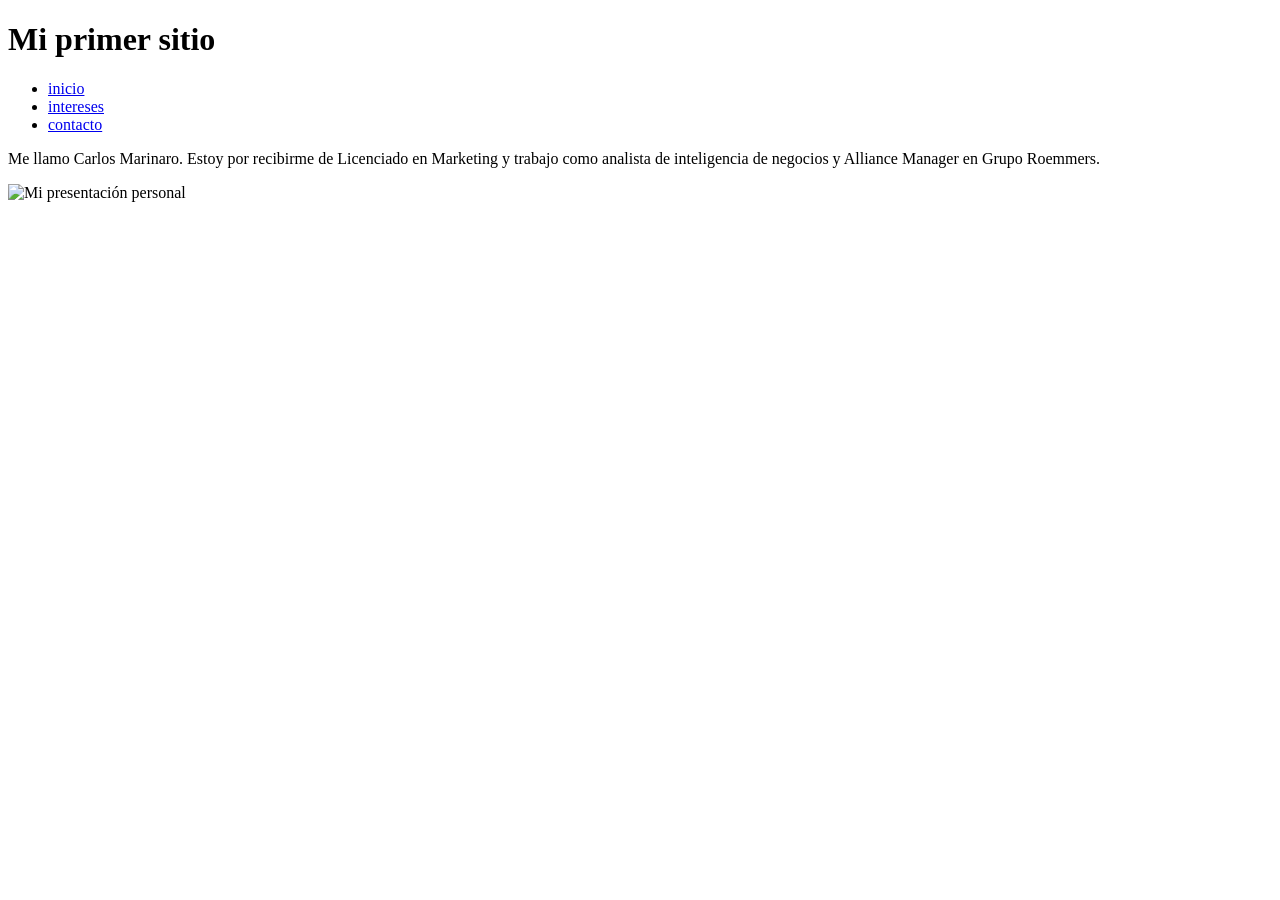
==== index.html @ 42893a5c "Create index.html" ====
<!DOCTYPE html>
<html lang="es">
<head>
  <title>Mi primer sitio</title>
</head>
<body>
  <h1>Mi primer sitio</h1>

  <ul>
    <li><a href="index.html">inicio</a></li>
    <li><a href="intereses.html">intereses</a></li>
    <li><a href="contacto.html">contacto</a></li>
  </ul>

  <p>Me llamo Carlos Marinaro. Estoy por recibirme de Licenciado en Marketing y trabajo como analista de inteligencia de negocios y Alliance Manager en Grupo Roemmers.</p>

  <img src="img/fotoCarlos.png" alt="Mi presentación personal">
</body>
</html>
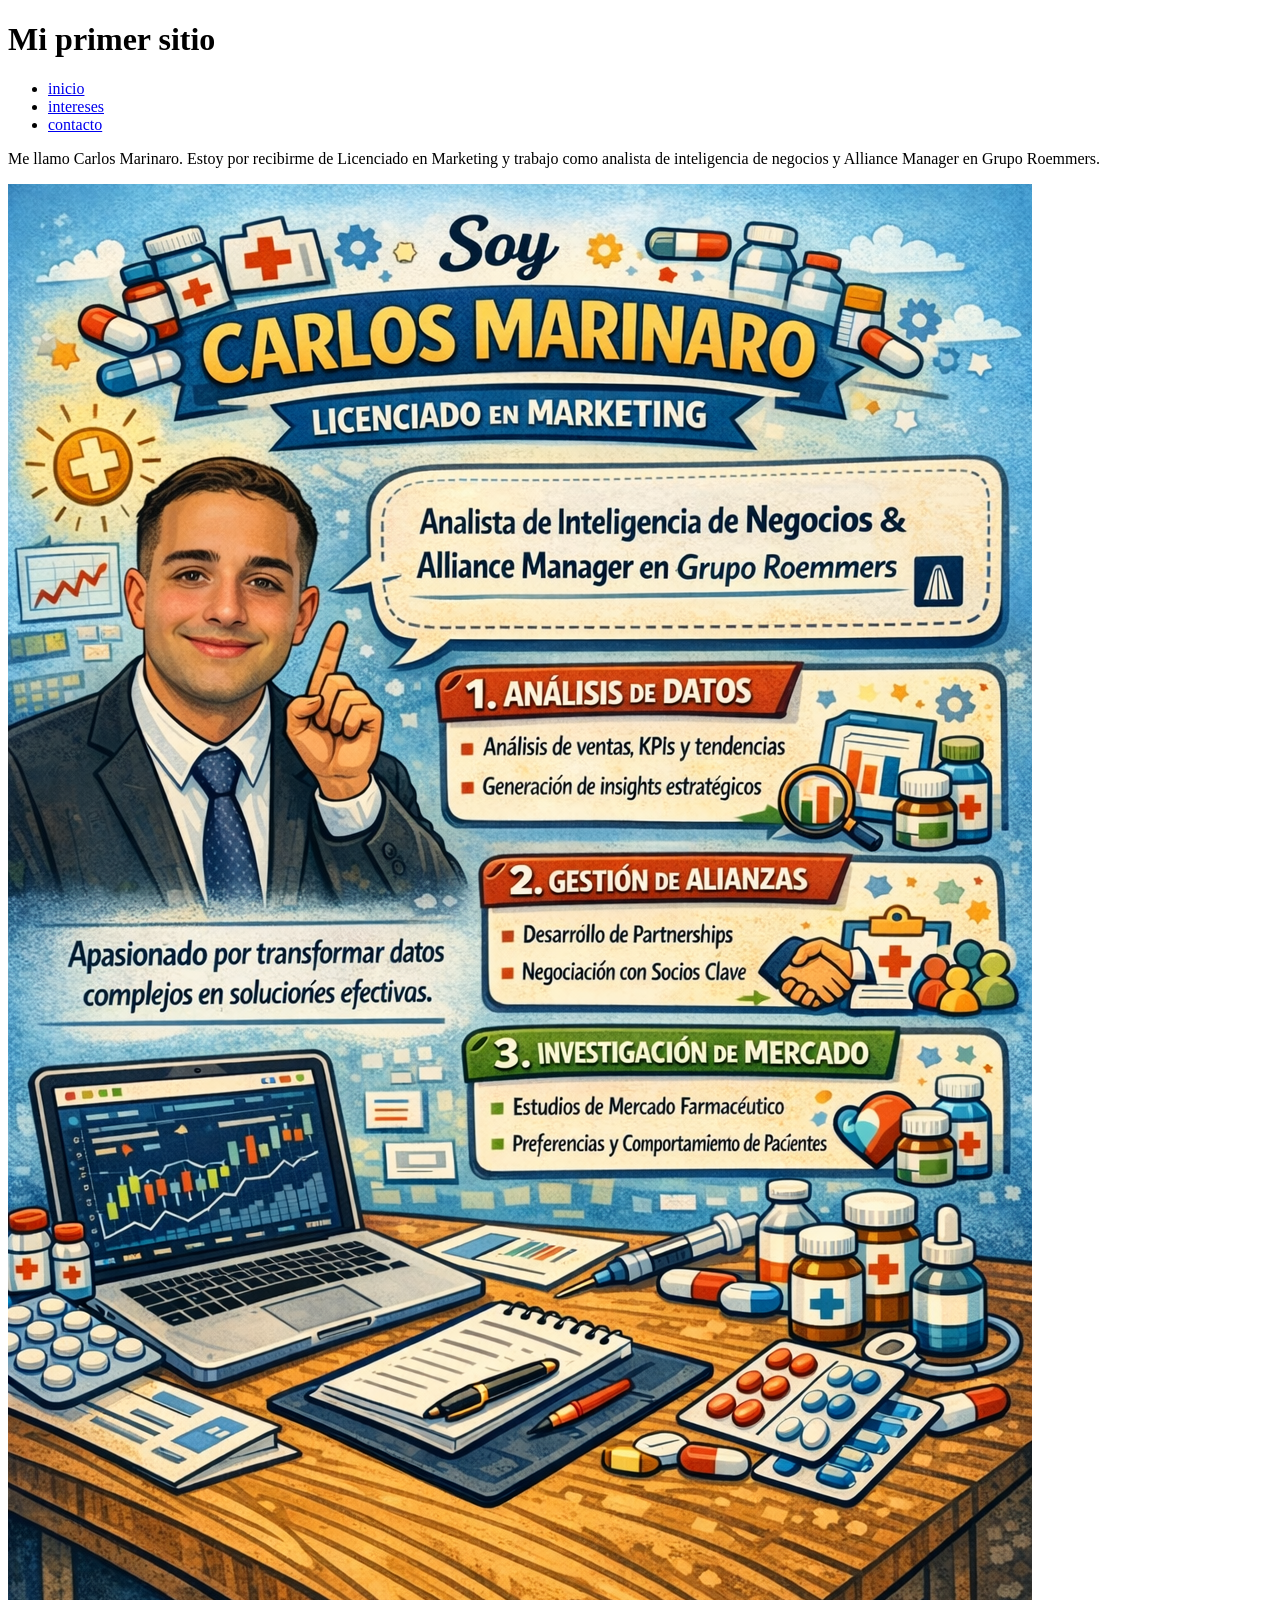
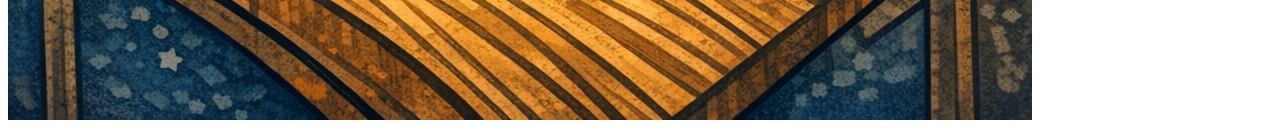
==== commit 9ffcecde: "Update index.html" ====
--- a/index.html
+++ b/index.html
@@ -14,6 +14,6 @@
 
   <p>Me llamo Carlos Marinaro. Estoy por recibirme de Licenciado en Marketing y trabajo como analista de inteligencia de negocios y Alliance Manager en Grupo Roemmers.</p>
 
-  <img src="img/fotoCarlos.png" alt="Mi presentación personal">
+  <img src="fotoCarlos.png.png" alt="Mi presentación personal">
 </body>
 </html>
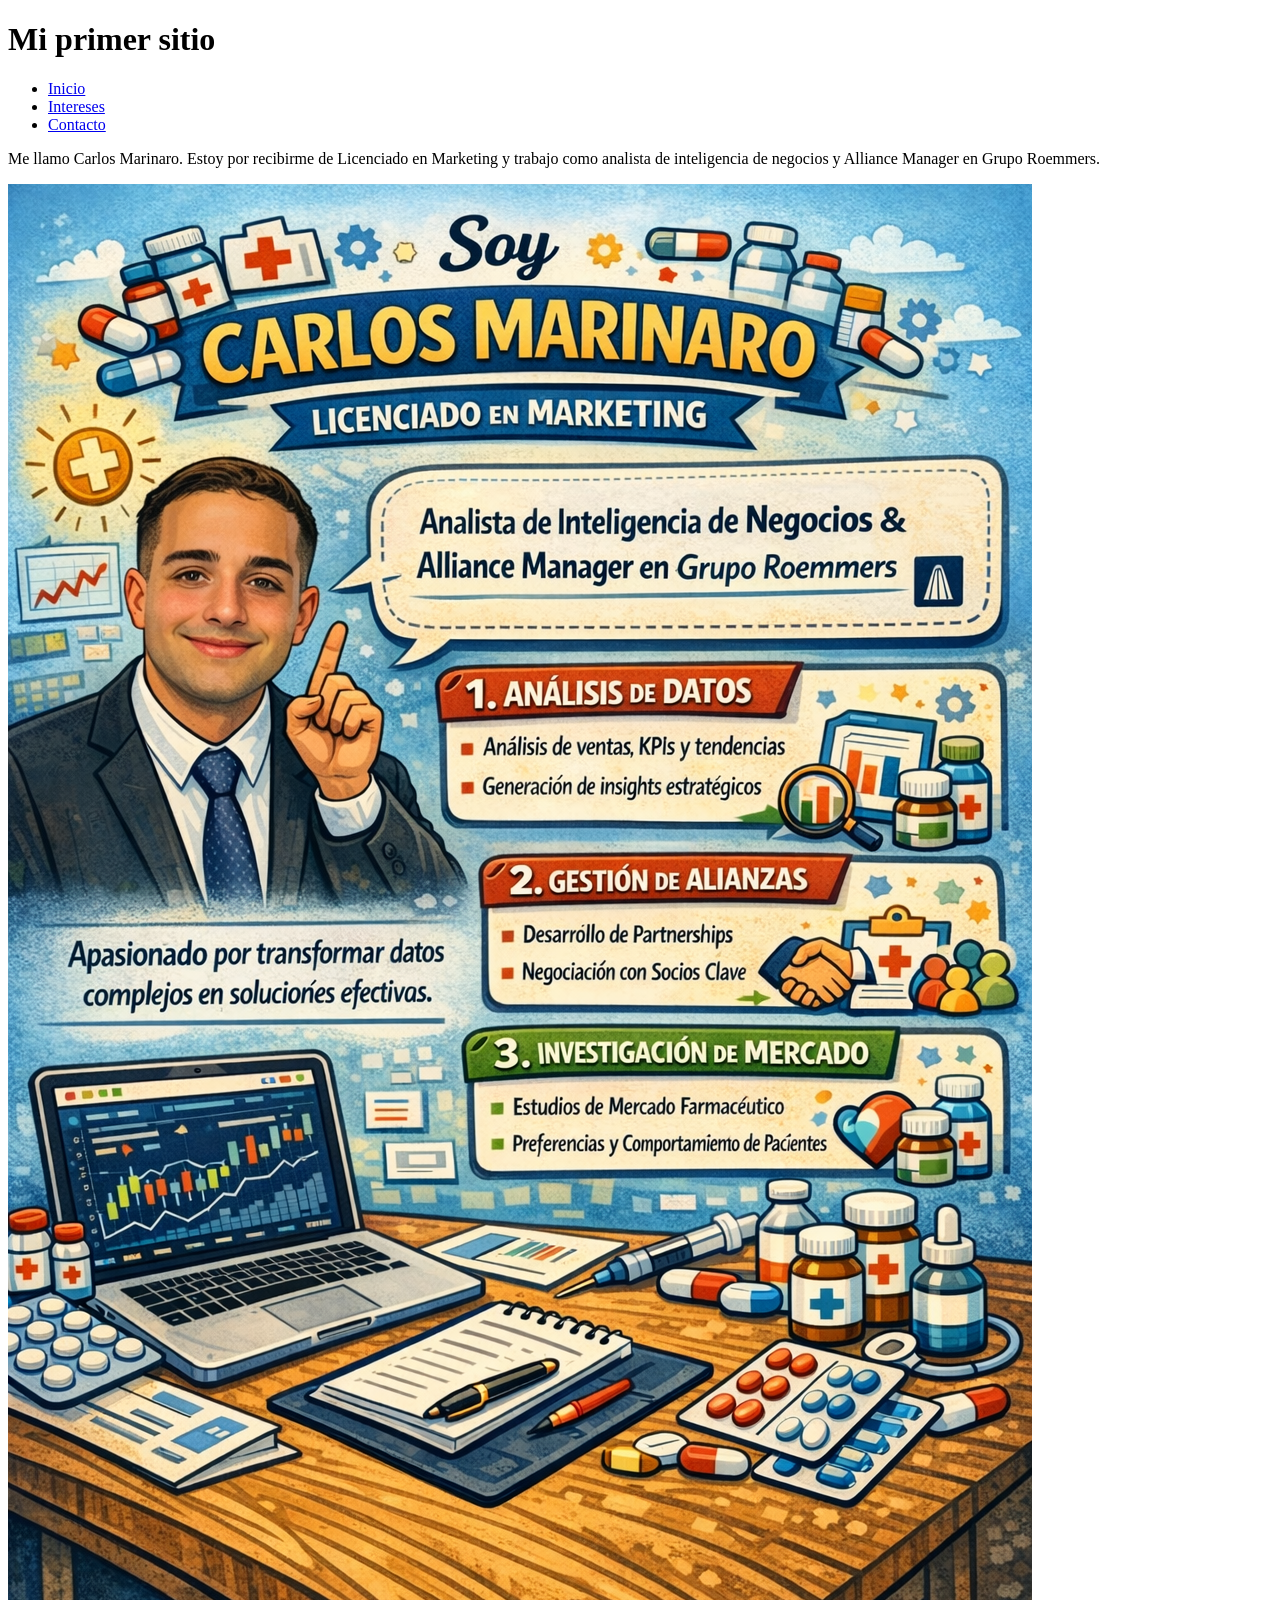
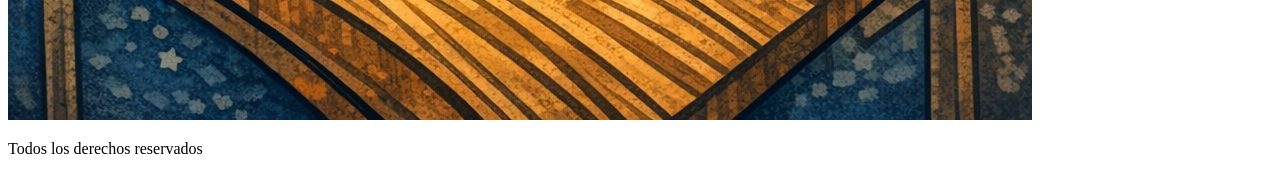
==== commit 9a1d1008: "Update index.html" ====
--- a/index.html
+++ b/index.html
@@ -7,13 +7,14 @@
   <h1>Mi primer sitio</h1>
 
   <ul>
-    <li><a href="index.html">inicio</a></li>
-    <li><a href="intereses.html">intereses</a></li>
-    <li><a href="contacto.html">contacto</a></li>
+    <li><a href="index.html">Inicio</a></li>
+    <li><a href="intereses.html">Intereses</a></li>
+    <li><a href="contacto.html">Contacto</a></li>
   </ul>
 
   <p>Me llamo Carlos Marinaro. Estoy por recibirme de Licenciado en Marketing y trabajo como analista de inteligencia de negocios y Alliance Manager en Grupo Roemmers.</p>
 
   <img src="fotoCarlos.png.png" alt="Mi presentación personal">
+  <p>Todos los derechos reservados</p>
 </body>
 </html>
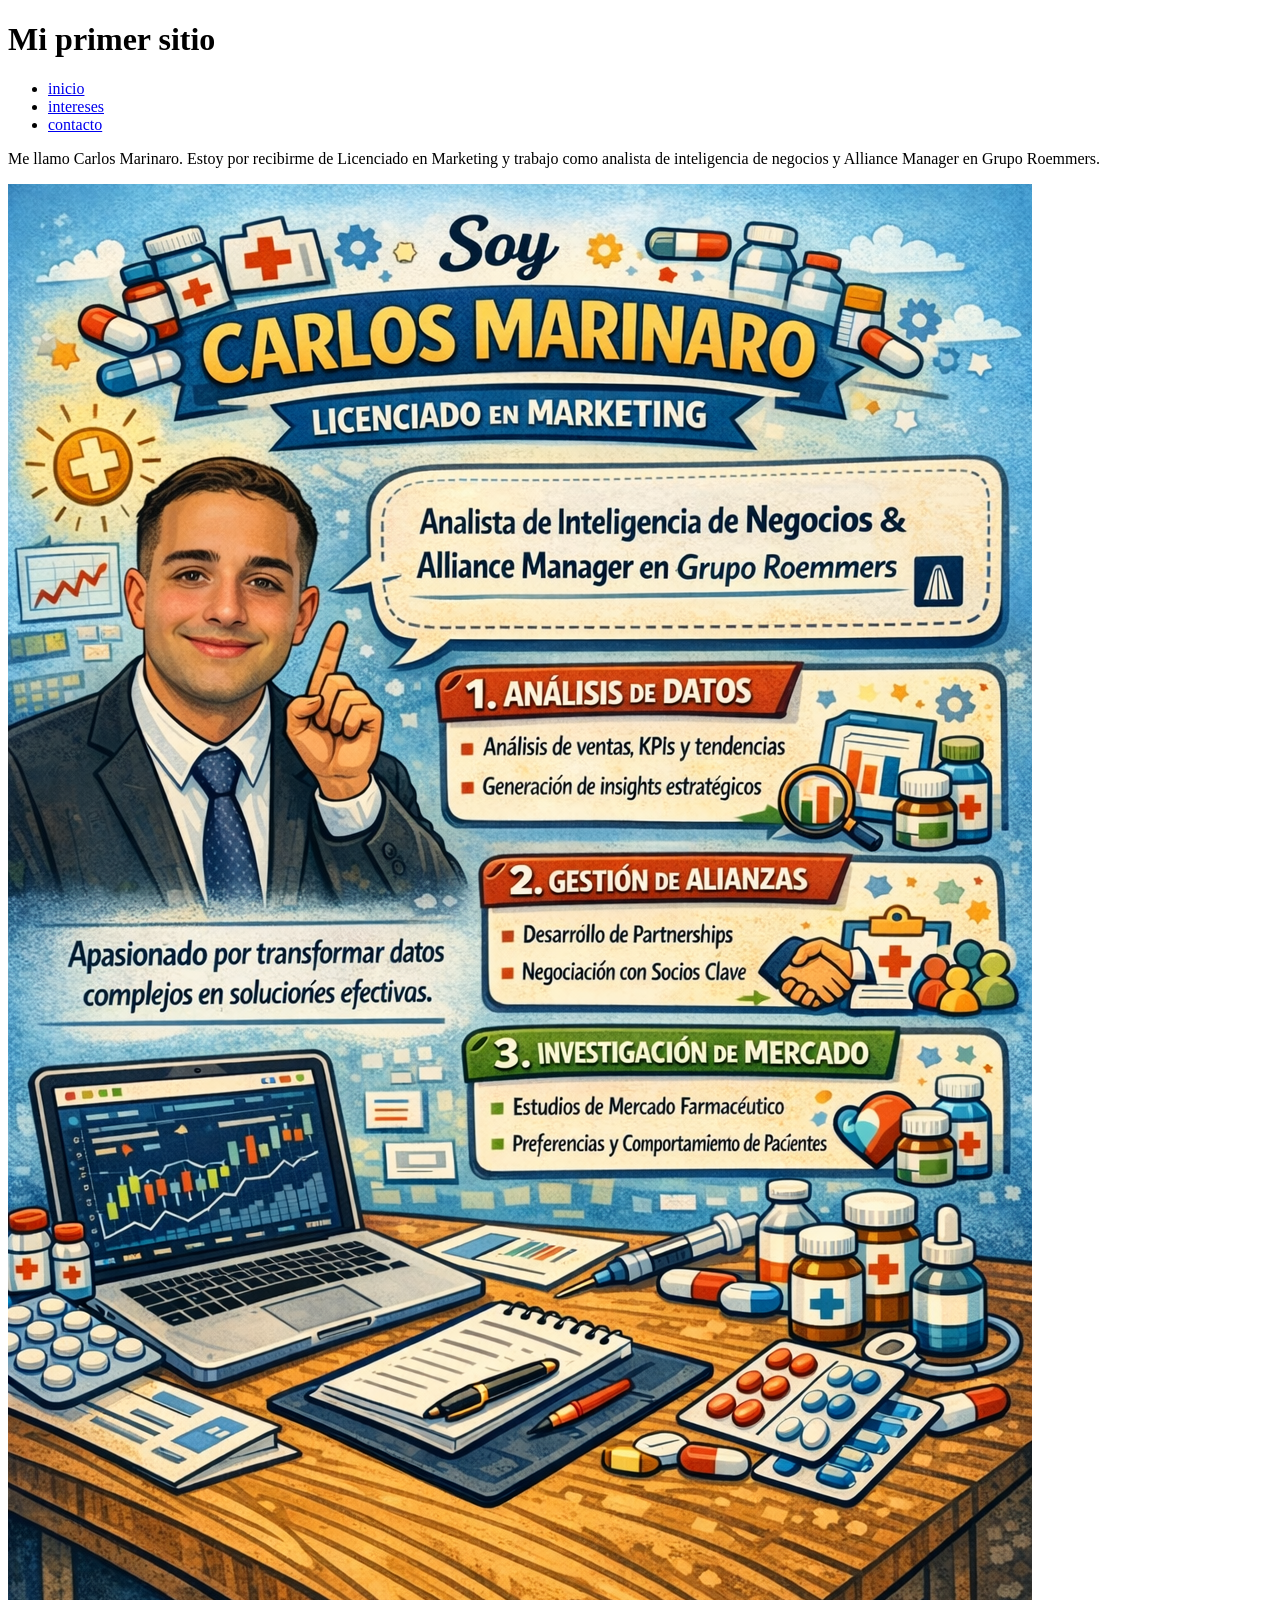
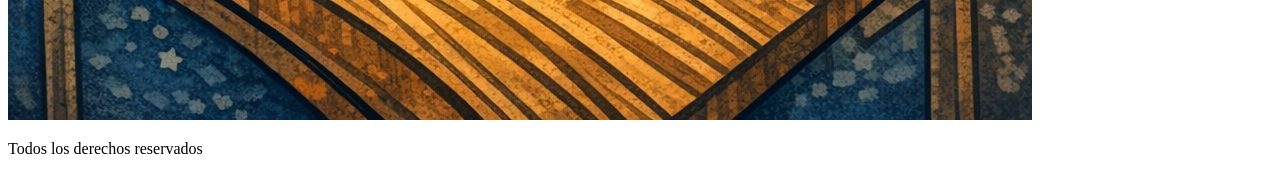
==== commit a5b40cdc: "Update index.html" ====
--- a/index.html
+++ b/index.html
@@ -4,17 +4,24 @@
   <title>Mi primer sitio</title>
 </head>
 <body>
-  <h1>Mi primer sitio</h1>
+  <header>
+    <h1>Mi primer sitio</h1>
 
-  <ul>
-    <li><a href="index.html">Inicio</a></li>
-    <li><a href="intereses.html">Intereses</a></li>
-    <li><a href="contacto.html">Contacto</a></li>
-  </ul>
+    <ul>
+      <li><a href="index.html">inicio</a></li>
+      <li><a href="intereses.html">intereses</a></li>
+      <li><a href="contacto.html">contacto</a></li>
+    </ul>
+  </header>
 
-  <p>Me llamo Carlos Marinaro. Estoy por recibirme de Licenciado en Marketing y trabajo como analista de inteligencia de negocios y Alliance Manager en Grupo Roemmers.</p>
+  <main>
+    <p>Me llamo Carlos Marinaro. Estoy por recibirme de Licenciado en Marketing y trabajo como analista de inteligencia de negocios y Alliance Manager en Grupo Roemmers.</p>
 
-  <img src="fotoCarlos.png.png" alt="Mi presentación personal">
-  <p>Todos los derechos reservados</p>
+    <img src="fotoCarlos.png.png" alt="Mi presentación personal">
+  </main>
+
+  <footer>
+    <p>Todos los derechos reservados</p>
+  </footer>
 </body>
 </html>
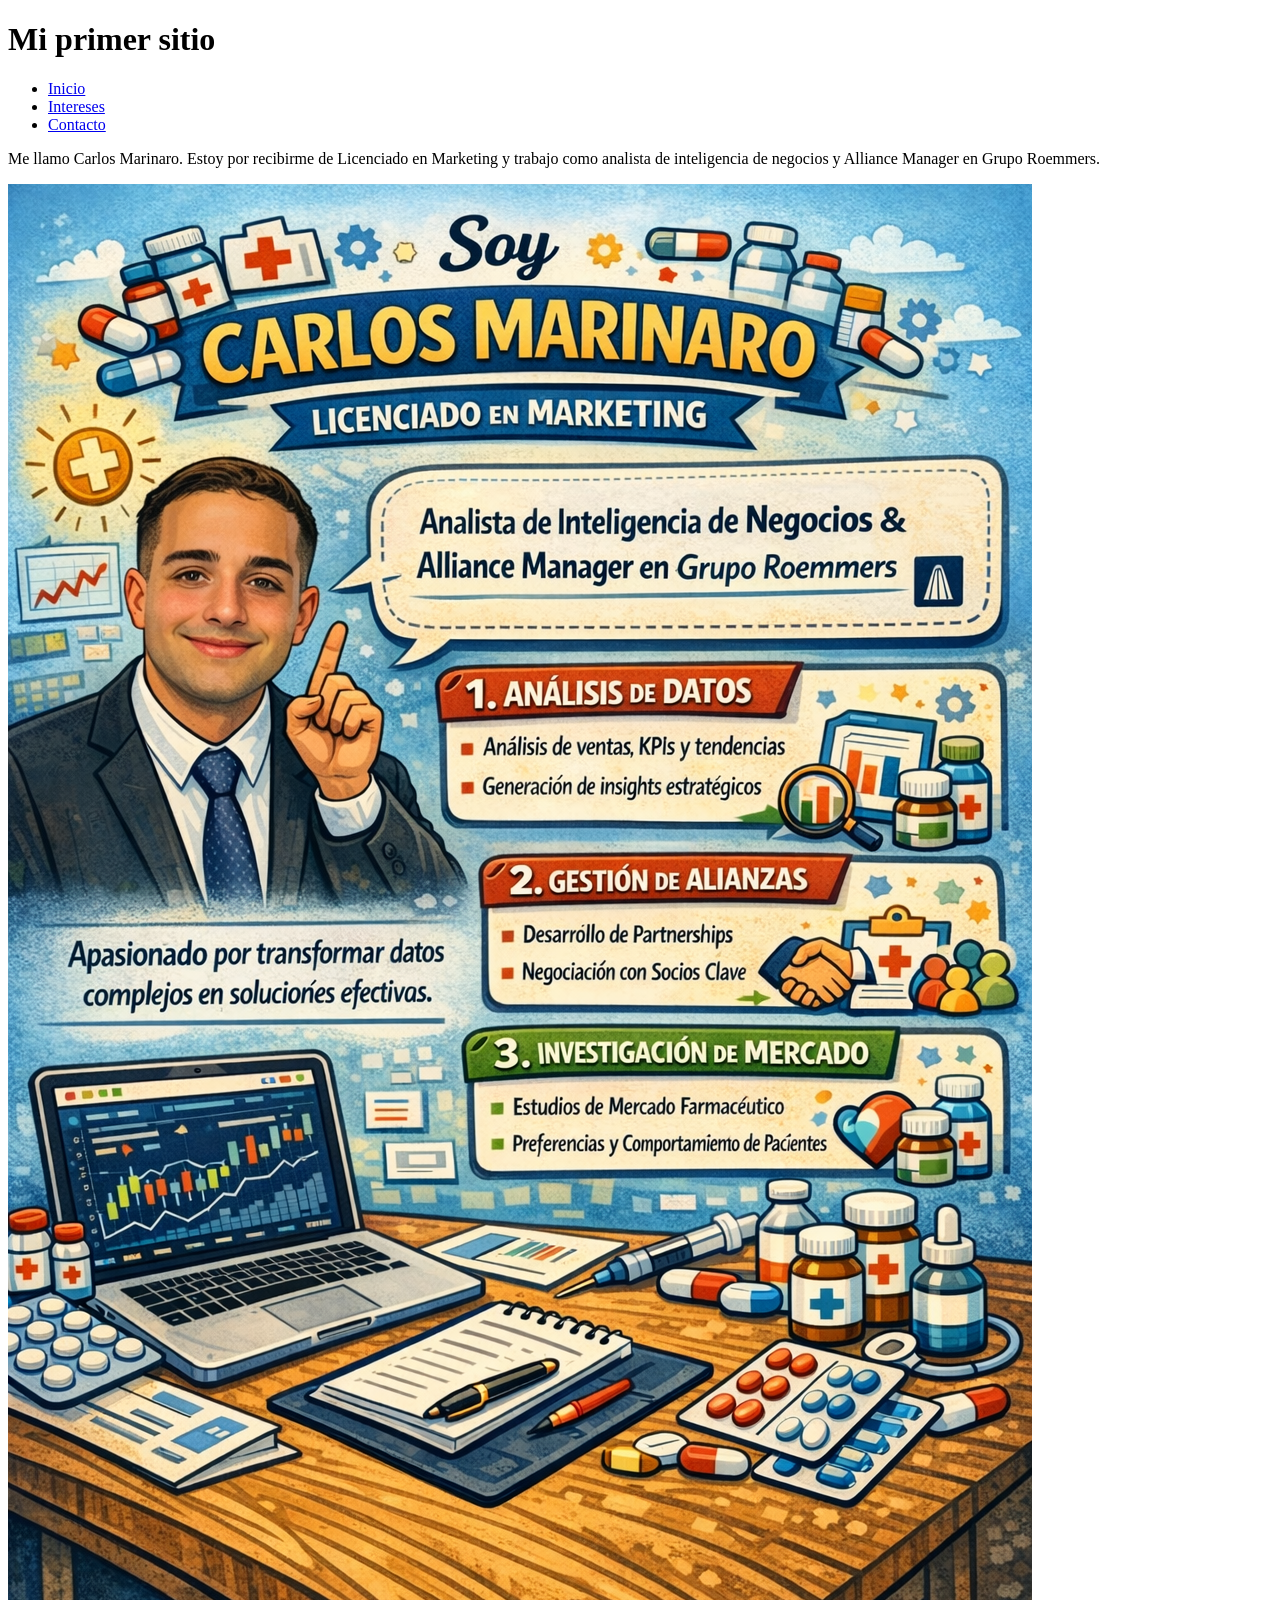
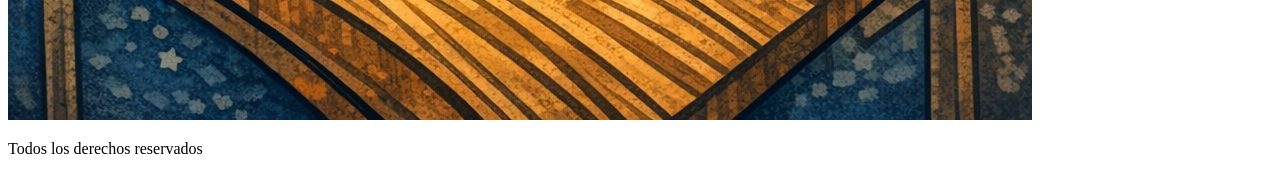
==== commit 2653ea5c: "Update index.html" ====
--- a/index.html
+++ b/index.html
@@ -1,23 +1,32 @@
 <!DOCTYPE html>
 <html lang="es">
 <head>
+  <meta charset="UTF-8">
+  <meta name="viewport" content="width=device-width, initial-scale=1.0">
   <title>Mi primer sitio</title>
+  <link rel="stylesheet" href="styles.css">
 </head>
 <body>
   <header>
     <h1>Mi primer sitio</h1>
 
-    <ul>
-      <li><a href="index.html">inicio</a></li>
-      <li><a href="intereses.html">intereses</a></li>
-      <li><a href="contacto.html">contacto</a></li>
-    </ul>
+    <nav>
+      <ul>
+        <li><a href="index.html">Inicio</a></li>
+        <li><a href="intereses.html">Intereses</a></li>
+        <li><a href="contacto.html">Contacto</a></li>
+      </ul>
+    </nav>
   </header>
 
   <main>
-    <p>Me llamo Carlos Marinaro. Estoy por recibirme de Licenciado en Marketing y trabajo como analista de inteligencia de negocios y Alliance Manager en Grupo Roemmers.</p>
+    <section class="contenido">
+      <p>
+        Me llamo Carlos Marinaro. Estoy por recibirme de Licenciado en Marketing y trabajo como analista de inteligencia de negocios y Alliance Manager en Grupo Roemmers.
+      </p>
 
-    <img src="fotoCarlos.png.png" alt="Mi presentación personal">
+      <img src="fotoCarlos.png.png" alt="Mi presentación personal" class="foto">
+    </section>
   </main>
 
   <footer>
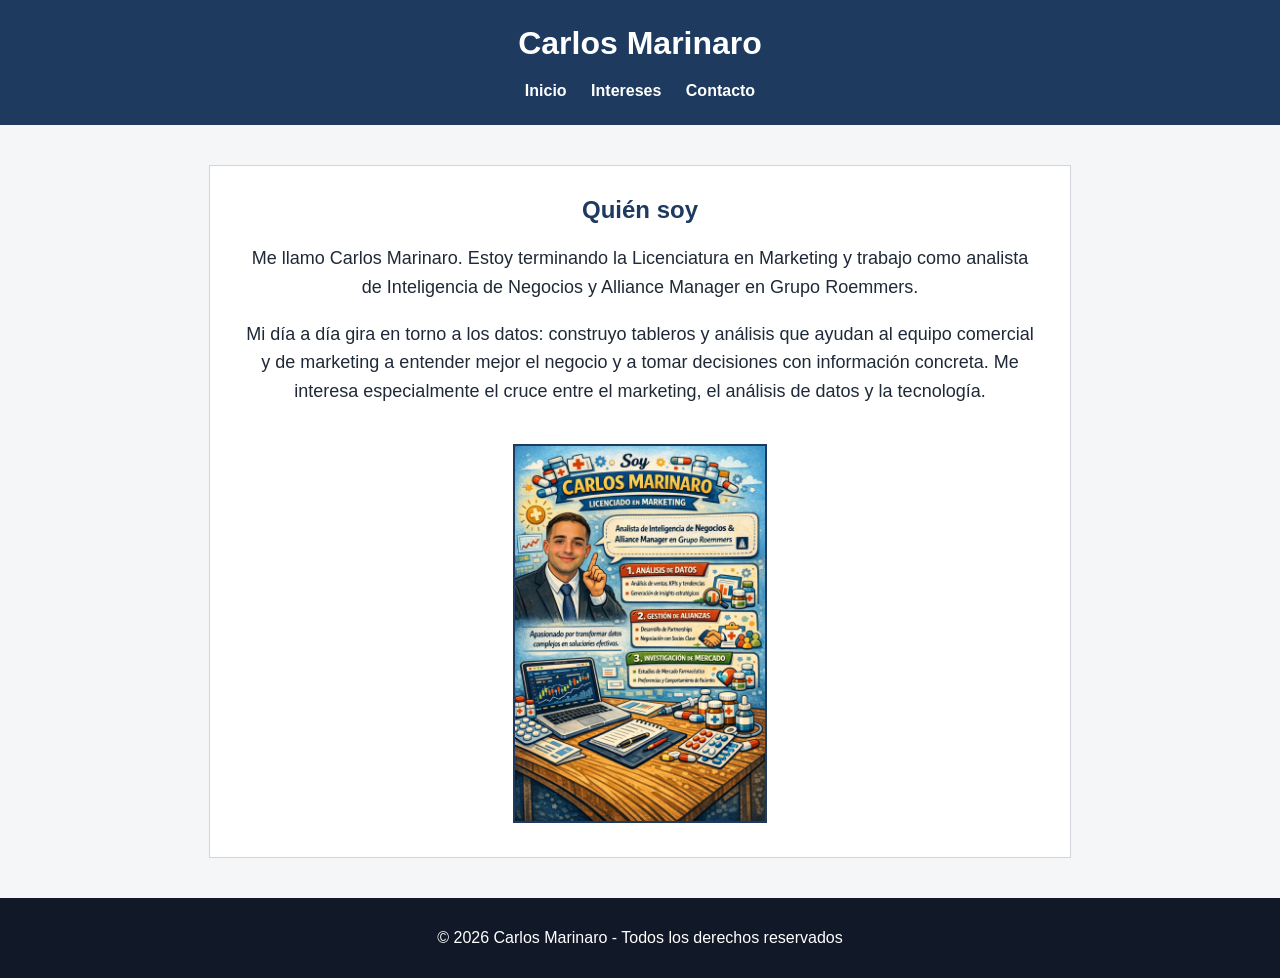
==== commit ebde5ea6: "Update index.html" ====
--- a/index.html
+++ b/index.html
@@ -3,13 +3,12 @@
 <head>
   <meta charset="UTF-8">
   <meta name="viewport" content="width=device-width, initial-scale=1.0">
-  <title>Mi primer sitio</title>
+  <title>Carlos Marinaro</title>
   <link rel="stylesheet" href="styles.css">
 </head>
 <body>
   <header>
-    <h1>Mi primer sitio</h1>
-
+    <h1>Carlos Marinaro</h1>
     <nav>
       <ul>
         <li><a href="index.html">Inicio</a></li>
@@ -18,19 +17,25 @@
       </ul>
     </nav>
   </header>
-
   <main>
     <section class="contenido">
+      <h2>Quién soy</h2>
       <p>
-        Me llamo Carlos Marinaro. Estoy por recibirme de Licenciado en Marketing y trabajo como analista de inteligencia de negocios y Alliance Manager en Grupo Roemmers.
+        Me llamo Carlos Marinaro. Estoy terminando la Licenciatura en Marketing y
+        trabajo como analista de Inteligencia de Negocios y Alliance Manager en
+        Grupo Roemmers.
       </p>
-
-      <img src="fotoCarlos.png.png" alt="Mi presentación personal" class="foto">
+      <p>
+        Mi día a día gira en torno a los datos: construyo tableros y análisis que
+        ayudan al equipo comercial y de marketing a entender mejor el negocio y a
+        tomar decisiones con información concreta. Me interesa especialmente el cruce
+        entre el marketing, el análisis de datos y la tecnología.
+      </p>
+      <img src="fotoCarlos.png.png" alt="Carlos Marinaro" class="foto">
     </section>
   </main>
-
   <footer>
-    <p>Todos los derechos reservados</p>
+    <p>© 2026 Carlos Marinaro - Todos los derechos reservados</p>
   </footer>
 </body>
 </html>
--- a/styles.css
+++ b/styles.css
@@ -0,0 +1,72 @@
+body {
+  margin: 0;
+  font-family: Arial, sans-serif;
+  background-color: #f4f6f8;
+  color: #1f2937;
+}
+
+header {
+  background-color: #1e3a5f;
+  color: white;
+  text-align: center;
+  padding: 25px 20px;
+}
+
+header h1 {
+  margin: 0;
+  font-size: 32px;
+}
+
+nav ul {
+  list-style: none;
+  padding: 0;
+  margin: 20px 0 0 0;
+}
+
+nav li {
+  display: inline-block;
+  margin: 0 10px;
+}
+
+nav a {
+  color: white;
+  text-decoration: none;
+  font-weight: bold;
+}
+
+main {
+  padding: 40px 20px;
+  text-align: center;
+}
+
+.contenido {
+  max-width: 800px;
+  margin: 0 auto;
+  background-color: white;
+  padding: 30px;
+  border: 1px solid #d1d5db;
+}
+
+.contenido h2 {
+  color: #1e3a5f;
+  margin-top: 0;
+}
+
+.contenido p {
+  font-size: 18px;
+  line-height: 1.6;
+}
+
+.foto {
+  width: 250px;
+  max-width: 100%;
+  margin-top: 20px;
+  border: 2px solid #1e3a5f;
+}
+
+footer {
+  background-color: #111827;
+  color: white;
+  text-align: center;
+  padding: 15px;
+}
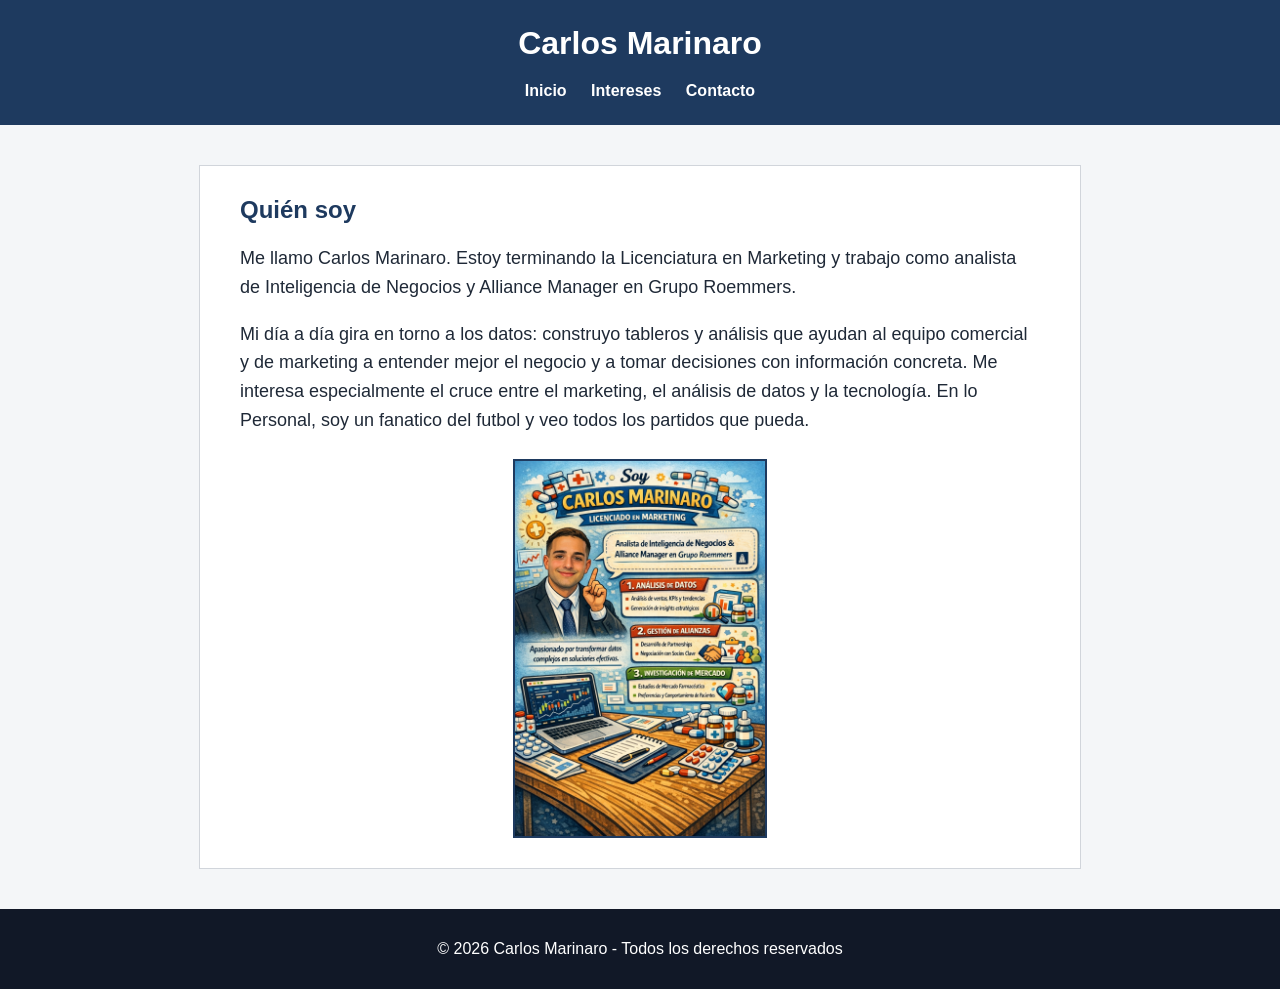
==== commit 7fcbcdba: "Update index.html" ====
--- a/index.html
+++ b/index.html
@@ -30,6 +30,7 @@
         ayudan al equipo comercial y de marketing a entender mejor el negocio y a
         tomar decisiones con información concreta. Me interesa especialmente el cruce
         entre el marketing, el análisis de datos y la tecnología.
+        En lo Personal, soy un fanatico del futbol y veo todos los partidos que pueda.
       </p>
       <img src="fotoCarlos.png.png" alt="Carlos Marinaro" class="foto">
     </section>
--- a/styles.css
+++ b/styles.css
@@ -1,6 +1,6 @@
 body {
   margin: 0;
-  font-family: Arial, sans-serif;
+  font-family: Arial, Helvetica, sans-serif;
   background-color: #f4f6f8;
   color: #1f2937;
 }
@@ -11,7 +11,6 @@
   text-align: center;
   padding: 25px 20px;
 }
-
 header h1 {
   margin: 0;
   font-size: 32px;
@@ -22,46 +21,64 @@
   padding: 0;
   margin: 20px 0 0 0;
 }
-
 nav li {
   display: inline-block;
   margin: 0 10px;
 }
-
 nav a {
   color: white;
   text-decoration: none;
   font-weight: bold;
 }
+nav a:hover {
+  text-decoration: underline;
+}
 
 main {
   padding: 40px 20px;
-  text-align: center;
 }
 
 .contenido {
   max-width: 800px;
   margin: 0 auto;
   background-color: white;
-  padding: 30px;
+  padding: 30px 40px;
   border: 1px solid #d1d5db;
 }
-
 .contenido h2 {
   color: #1e3a5f;
   margin-top: 0;
 }
-
 .contenido p {
   font-size: 18px;
   line-height: 1.6;
 }
 
 .foto {
+  display: block;
   width: 250px;
   max-width: 100%;
-  margin-top: 20px;
+  margin: 24px auto 0;
   border: 2px solid #1e3a5f;
+}
+
+.interes {
+  border-left: 3px solid #1e3a5f;
+  padding-left: 18px;
+  margin: 24px 0;
+}
+.interes h3 {
+  color: #1e3a5f;
+  margin-bottom: 6px;
+  font-size: 20px;
+}
+.interes p {
+  margin: 0;
+}
+
+.contacto-item a {
+  color: #1e3a5f;
+  font-weight: bold;
 }
 
 footer {
@@ -70,3 +87,8 @@
   text-align: center;
   padding: 15px;
 }
+
+@media (max-width: 600px) {
+  header h1 { font-size: 26px; }
+  .contenido { padding: 24px 20px; }
+}
